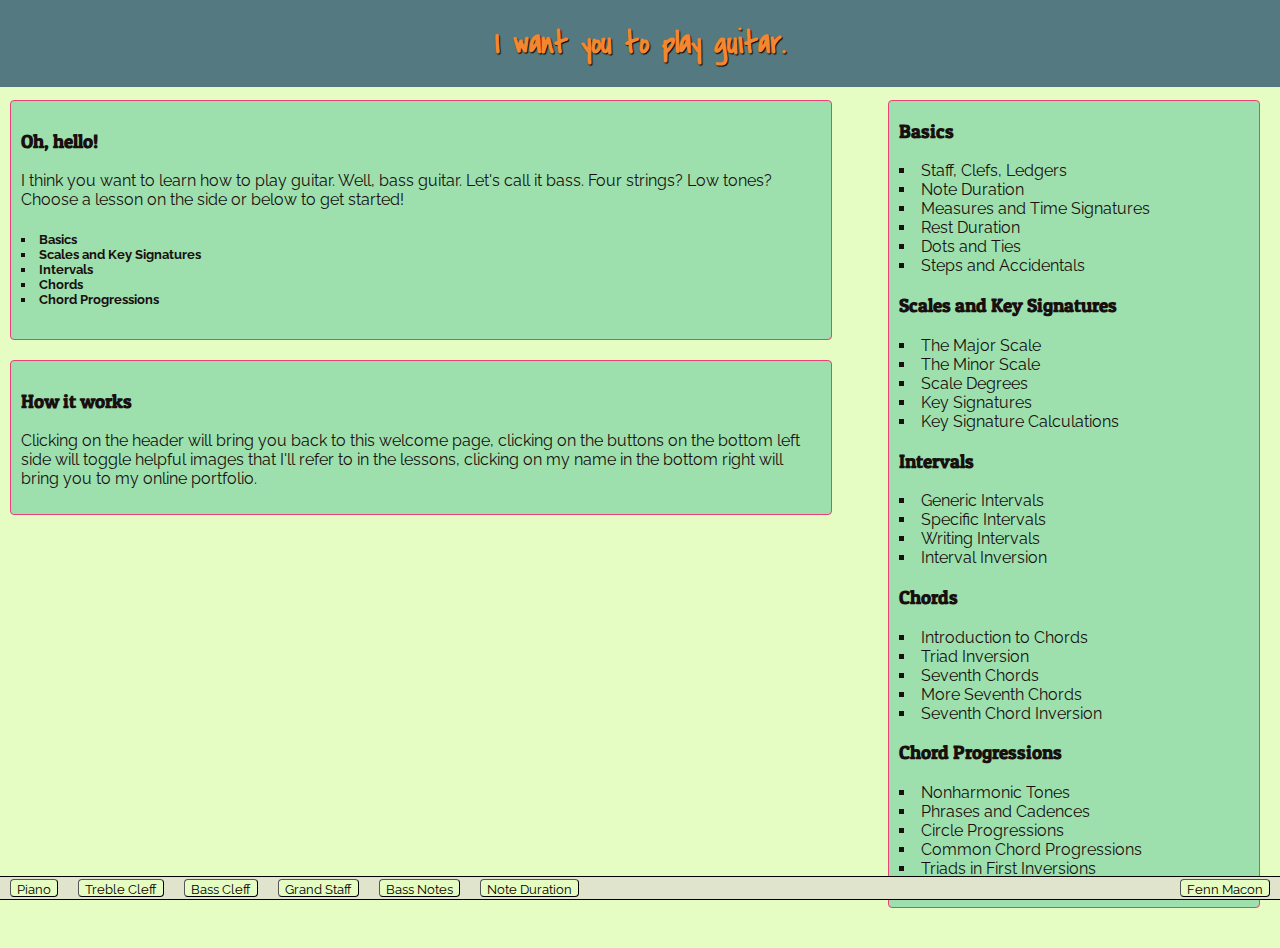
==== index.html @ 22d0e7a2 "first commit" ====
<!DOCTYPE html>
<html>
<head>
	<title>Bass Master 64</title>
	<link rel="stylesheet" type="text/css" href="output.css">
	<link href='https://fonts.googleapis.com/css?family=Covered+By+Your+Grace|Patua+One|Raleway' rel='stylesheet' type='text/css'>
	<script src="https://ajax.googleapis.com/ajax/libs/jquery/1.12.0/jquery.min.js"></script>
	<script type="text/javascript" src="script.js"></script>
</head>
<body>
<div id="wrapper">
	<header>
		<a href="index.html"><h1>I want you to play guitar.</h1></a>
		<p></p>
	</header>
	<div class="container">
			<aside>
			<ul><h3><a href="./basics.html">Basics</a></h3>
				<li>Staff, Clefs, Ledgers</li>
				<li>Note Duration</li>
				<li>Measures and Time Signatures</li>
				<li>Rest Duration</li>
				<li>Dots and Ties</li>
				<li>Steps and Accidentals</li>
			</ul>
			<ul><h3><a href="./scales.html">Scales and Key Signatures</a></h3>
				<li>The Major Scale</li>
				<li>The Minor Scale</li>
				<li>Scale Degrees</li>
				<li>Key Signatures</li>
				<li>Key Signature Calculations</li>
			</ul>
			<ul><h3><a href="./intervals.html">Intervals</a></h3>
				<li>Generic Intervals</li>
				<li>Specific Intervals</li>
				<li>Writing Intervals</li>
				<li>Interval Inversion</li>
			</ul>
			<ul><h3><a href="./chords.html">Chords</a></h3>
				<li>Introduction to Chords</li>
				<li>Triad Inversion</li>
				<li>Seventh Chords</li>
				<li>More Seventh Chords</li>
				<li>Seventh Chord Inversion</li>
			</ul>
			<ul><h3><a href="./progressions.html">Chord Progressions</a></h3>
				<li>Nonharmonic Tones</li>
				<li>Phrases and Cadences</li>
				<li>Circle Progressions</li>
				<li>Common Chord Progressions</li>
				<li>Triads in First Inversions</li>
				<li>Traids in Second Inversions</li>
			</ul>
		</aside>
		<article>
			<h3>Oh, hello!</h3>
			<p>
			I think you want to learn how to play guitar. Well, bass guitar. Let's call it bass. Four strings? Low tones? Choose a lesson on the side or below to get started!
			</p>
			<h5><ul>
				<li><a href="./basics.html">Basics</a></li>
				<li><a href="./scales.html">Scales and Key Signatures</a></li>
				<li><a href="./intervals.html">Intervals</a></li>
				<li><a href="./chords.html">Chords</a></li>
				<li><a href="./progressions.html">Chord Progressions</a></li>
			</ul></h5>
		</article>
		<article>
			<h3>How it works</h3>
			<p>
			Clicking on the header will bring you back to this welcome page, clicking on the buttons on the bottom left side will toggle helpful images that I'll refer to in the lessons, clicking on my name in the bottom right will bring you to my online portfolio.
			</p>
		</article>
	</div>	
	<footer>
		<button id="pButton">Piano</button>
		<div id="piano" class="is-hidden"></div>
		<button id="tcButton">Treble Cleff</button>
		<div id="tc" class="is-hidden"></div>
		<button id="bcButton">Bass Cleff</button>
		<div id="bc" class="is-hidden"></div>
		<button id="fcButton">Grand Staff</button>
		<div id="full" class="is-hidden"></div>
		<button id="btButton">Bass Notes</button>
		<div id="bt" class="is-hidden"></div>
		<button id="ndButton">Note Duration</button>
		<div id="nd" class="is-hidden"></div>
		<a href="http://fennmacon.github.io"><button class="right">Fenn Macon</button></a>
	</footer>
</div>
</body>
</html>
---- output.css ----
html,
body,
ul,
ol {
  margin: 0;
  padding: 0; }

body {
  color: #190f0f;
  background: #e5fcc2;
  font-family: 'Patua One', cursive; }

header {
  font-family: 'Covered By Your Grace', cursive;
  background: #547980;
  width: 100%;
  position: fixed;
  top: 0;
  left: 0;
  z-index: 1; }

h1 {
  text-shadow: 1px 1px 1px #000;
  text-align: center;
  color: #F38630; }

li {
  list-style-type: square;
  list-style-position: inside;
  font-family: 'Raleway', sans-serif; }

p {
  font-family: 'Raleway', sans-serif; }

a {
  text-decoration: none;
  color: #190f0f; }

a:hover {
  text-shadow: 1px 1px 1px #fff; }

.container {
  position: absolute;
  top: 100px;
  width: 100%;
  padding-bottom: 20px;
  z-index: 0; }

article {
  float: left;
  width: 62.5%;
  border: 1px groove #EC407A;
  -webkit-border-radius: 4px;
  -moz-border-radius: 4px;
  -ms-border-radius: 4px;
  border-radius: 4px;
  margin-left: 10px;
  margin-right: 10px;
  margin-bottom: 20px;
  background: #9DE0AD;
  padding: 10px; }
  @media (max-width: 1200px) {
    article {
      width: 90%; } }

aside {
  float: right;
  width: 28.125%;
  border: 1px groove #EC407A;
  -webkit-border-radius: 4px;
  -moz-border-radius: 4px;
  -ms-border-radius: 4px;
  border-radius: 4px;
  margin-left: 10px;
  margin-right: 20px;
  margin-bottom: 20px;
  background: #9DE0AD;
  padding-left: 10px;
  padding-bottom: 10px; }
  @media (max-width: 1200px) {
    aside {
      display: none; } }

footer {
  background: #E0E4CC;
  width: 100%;
  height: 22px;
  position: fixed;
  bottom: 0;
  left: 0;
  display: inline-block;
  border-top: 1px solid #000;
  border-bottom: 1px solid #000;
  z-index: 1; }

button {
  height: 18px;
  font-family: 'Raleway', sans-serif;
  -webkit-border-radius: 4px;
  -moz-border-radius: 4px;
  -ms-border-radius: 4px;
  border-radius: 4px;
  border-left: 1px outset #000;
  border-right: 1px outset #000;
  border-top: 1px outset #000;
  border-bottom: 1px outset #000;
  margin-left: 10px;
  margin-right: 10px;
  margin-top: 2px;
  background: #e5fcc2;
  float: left; }

button:hover {
  background: #9DE0AD; }

button:active {
  background: #55bdb8; }

button:focus {
  outline: none; }

.btn-active {
  background: #55bdb8; }

#piano {
  background-image: url("piano.png");
  background-size: cover;
  width: 100%;
  height: 300px;
  position: fixed;
  overflow: hidden;
  border: 1px solid #000; }

#tc {
  background-image: url("tc.jpg");
  background-size: cover;
  width: 100%;
  height: 280px;
  position: fixed;
  overflow: hidden;
  border: 1px solid #000; }

#bc {
  background-image: url("bc.png");
  background-color: #FFF;
  background-size: cover;
  width: 100%;
  height: 280px;
  position: fixed;
  overflow: hidden;
  border: 1px solid #000; }

#bt {
  background-image: url("bt.jpg");
  background-size: cover;
  width: 100%;
  height: 320px;
  position: fixed;
  overflow: hidden;
  border: 1px solid #000; }

#full {
  background-image: url("full.gif");
  background-size: cover;
  width: 100%;
  height: 350px;
  position: fixed;
  overflow: hidden;
  border: 1px solid #000; }

#nd {
  background-image: url("nd.png");
  background-size: cover;
  width: 100%;
  height: 400px;
  position: fixed;
  overflow: hidden;
  border: 1px solid #000; }

.is-hidden {
  bottom: -5000px; }

.is-active {
  bottom: 24px; }

.right {
  float: right; }

/*# sourceMappingURL=output.css.map */
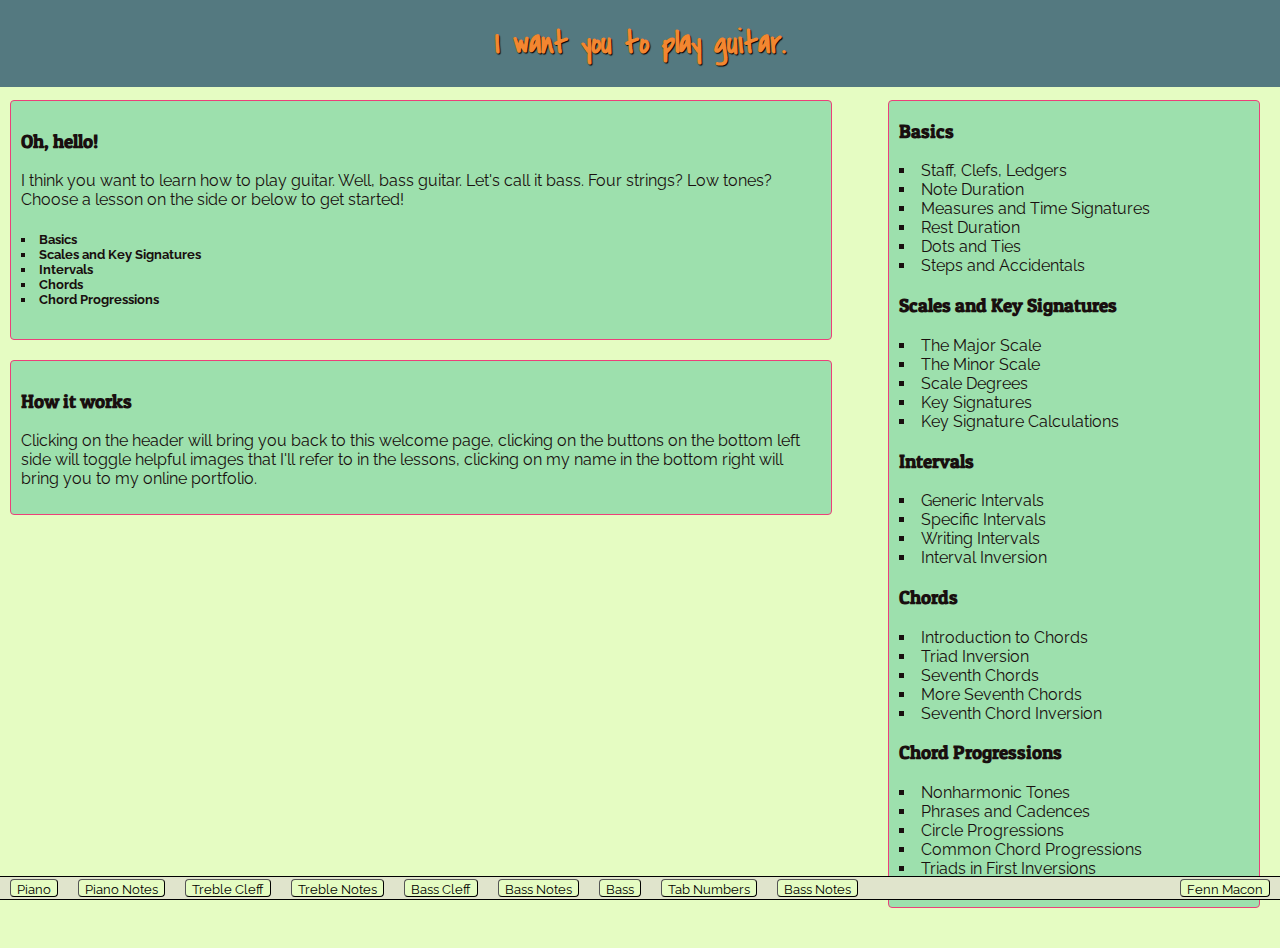
==== commit b3dbc582: "added .svg's" ====
--- a/index.html
+++ b/index.html
@@ -75,16 +75,22 @@
 	<footer>
 		<button id="pButton">Piano</button>
 		<div id="piano" class="is-hidden"></div>
+		<button id="pnButton">Piano Notes</button>
+		<div id="pianonotes" class="is-hidden"></div>
 		<button id="tcButton">Treble Cleff</button>
 		<div id="tc" class="is-hidden"></div>
+		<button id="fcButton">Treble Notes</button>
+		<div id="full" class="is-hidden"></div>
 		<button id="bcButton">Bass Cleff</button>
 		<div id="bc" class="is-hidden"></div>
-		<button id="fcButton">Grand Staff</button>
-		<div id="full" class="is-hidden"></div>
-		<button id="btButton">Bass Notes</button>
-		<div id="bt" class="is-hidden"></div>
-		<button id="ndButton">Note Duration</button>
+		<button id="ndButton">Bass Notes</button>
 		<div id="nd" class="is-hidden"></div>
+		<button id="bButton">Bass</button>
+		<div id="b" class="is-hidden"></div>
+		<button id="btButton">Tab Numbers</button>
+		<div id="bt" class="is-hidden"></div>	
+		<button id="bnButton">Bass Notes</button>
+		<div id="bn" class="is-hidden"></div>			
 		<a href="http://fennmacon.github.io"><button class="right">Fenn Macon</button></a>
 	</footer>
 </div>
--- a/output.css
+++ b/output.css
@@ -123,59 +123,76 @@
   background: #55bdb8; }
 
 #piano {
-  background-image: url("piano.png");
-  background-size: cover;
-  width: 100%;
-  height: 300px;
-  position: fixed;
-  overflow: hidden;
-  border: 1px solid #000; }
+  background: url("svg/piano.svg");
+  background-size: 100% 300px;
+  width: 100%;
+  height: 300px;
+  position: fixed;
+  overflow: hidden; }
+
+#pianonotes {
+  background: url("svg/pianonotes.svg");
+  background-size: 100% 300px;
+  width: 100%;
+  height: 300px;
+  position: fixed;
+  overflow: hidden; }
 
 #tc {
-  background-image: url("tc.jpg");
-  background-size: cover;
-  width: 100%;
-  height: 280px;
-  position: fixed;
-  overflow: hidden;
-  border: 1px solid #000; }
+  background-image: url("svg/tc.svg");
+  background-size: 100% 300px;
+  width: 100%;
+  height: 300px;
+  position: fixed;
+  overflow: hidden; }
 
 #bc {
-  background-image: url("bc.png");
-  background-color: #FFF;
-  background-size: cover;
-  width: 100%;
-  height: 280px;
-  position: fixed;
-  overflow: hidden;
-  border: 1px solid #000; }
+  background-image: url("svg/bc.svg");
+  background-size: 100% 300px;
+  width: 100%;
+  height: 300px;
+  position: fixed;
+  overflow: hidden; }
+
+#b {
+  background: url("svg/bass.svg");
+  background-size: 100% 300px;
+  width: 100%;
+  height: 300px;
+  position: fixed;
+  overflow: hidden; }
+
+#bn {
+  background: url("svg/bassnotes.svg");
+  background-size: 100% 300px;
+  width: 100%;
+  height: 300px;
+  position: fixed;
+  overflow: hidden; }
 
 #bt {
-  background-image: url("bt.jpg");
-  background-size: cover;
-  width: 100%;
-  height: 320px;
-  position: fixed;
-  overflow: hidden;
-  border: 1px solid #000; }
+  background: url("svg/bassnumbers.svg");
+  background-size: 100% 300px;
+  width: 100%;
+  height: 300px;
+  position: fixed;
+  overflow: hidden; }
 
 #full {
-  background-image: url("full.gif");
-  background-size: cover;
-  width: 100%;
-  height: 350px;
-  position: fixed;
-  overflow: hidden;
-  border: 1px solid #000; }
+  background-image: url("svg/tcnotes.svg");
+  background-size: 100% 300px;
+  width: 100%;
+  height: 300px;
+  position: fixed;
+  overflow: hidden; }
 
 #nd {
-  background-image: url("nd.png");
-  background-size: cover;
-  width: 100%;
-  height: 400px;
-  position: fixed;
-  overflow: hidden;
-  border: 1px solid #000; }
+  background-image: url("svg/bcnotes.svg");
+  background-size: 100% 300px;
+  width: 100%;
+  height: 300px;
+  position: fixed;
+  overflow: hidden; }
 
 .is-hidden {
   bottom: -5000px; }
